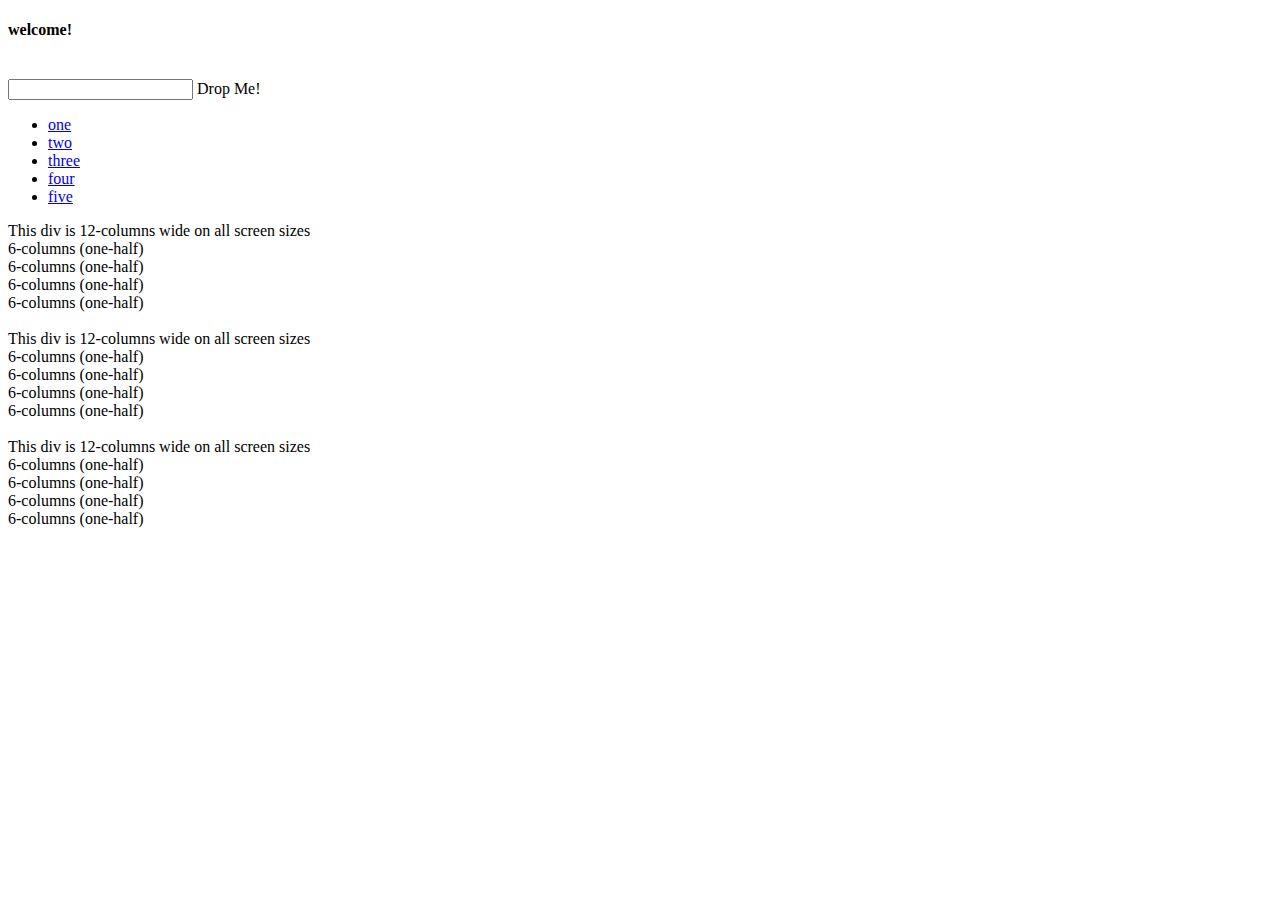
==== form.html @ 96c401e9 "update html" ====
<!DOCTYPE html>
<html lang="en">

<head>
  <meta charset="utf-8">
  <title>Games and Gamez!</title>
  <script src="https://cdnjs.cloudflare.com/ajax/libs/jquery/3.2.1/jquery.min.js"></script>
  <link type="text/css" rel="stylesheet" href="css/materialize.min.css"  media="screen,projection"/>
  <link rel="stylesheet" type="text/css" href="style.css">
</head>

<body>


    <header>
      <div class="row">
        <h4>welcome!</h4>
        <img src="">
      </div>  
    </header>

    <div class="row deep-purple darken-1" id="search">
      <div class="row">
        <input type="text" id="locoSearch" class="col s6" id="city"></input>
      <!-- <select class="col s4" id="state">
        <option>...</option>
      </select> -->
        <a class='dropdown-trigger btn' data-target='dropdown1' id="dropDown" >Drop Me!</a>
          <ul id='dropdown1' class='dropdown-content'>
           <li><a href="#!">one</a></li>
           <li><a href="#!">two</a></li>
           <li><a href="#!">three</a></li>
           <li><a href="#!">four</a></li>
           <li><a href="#!">five</a></li>
         </ul>
      </div>  
    </div>

    <!-- <table class="responsive-table">
        <tbody id="sport" class="deep-purple darken-3">
          <tr>
            <td id="sportDate">date</td>
            <td id="sportLocation">location</td>
          </tr>
          <tr>
            <td id="sportTime">time</td>
            <td></td>
          </tr>
          <tr>
            <td id="sportPrice">price</td>
            <td></td>
          </tr>
        </tbody>

      </table> -->

    <div class="row deep-purple darken-3" id="sport">
      <div class="col s12" id="sportName">This div is 12-columns wide on all screen sizes</div>
      <div class="col s5" id="sportDate">6-columns (one-half)</div>
      <div class="col s5" id="sportLocation">6-columns (one-half)</div>
      <div class="col s5" id="sportTime">6-columns (one-half)</div>
      <div class="col s5" id="sportPrice">6-columns (one-half)</div>
    </div>

    <br>

    <div class="row deep-purple darken-3" id="music">
      <div class="col s12" id="musicName">This div is 12-columns wide on all screen sizes</div>
      <div class="col s5" id="musicDate">6-columns (one-half)</div>
      <div class="col s5" id="musicLocation">6-columns (one-half)</div>
      <div class="col s5" id="musicTime">6-columns (one-half)</div>
      <div class="col s5" id="musicPrice">6-columns (one-half)</div>
    </div>

    <br>

    <div class="row deep-purple darken-3" id="food">
      <div class="col s12" id="foodName">This div is 12-columns wide on all screen sizes</div>
      <div class="col s5" id="foodRating">6-columns (one-half)</div>
      <div class="col s5" id="foodLocation">6-columns (one-half)</div>
      <div class="col s5" id="foodHours">6-columns (one-half)</div>
      <div class="col s5" id="foodPrice">6-columns (one-half)</div>
    </div>

</body>

<script type="text/javascript" src="js/materialize.min.js"></script>

<script>

  // var instance = M.Dropdown.getInstance(elem);

    //  document.addEventListener('DOMContentLoaded', function() {
    //      var elems = document.querySelectorAll('.dropdown-trigger');
    //      var instances = M.Dropdown.init(elems, options);
    //    });
      $(document).ready(function() {
  $('.dropdown-trigger').dropdown();
      });
    
</script>

</html>
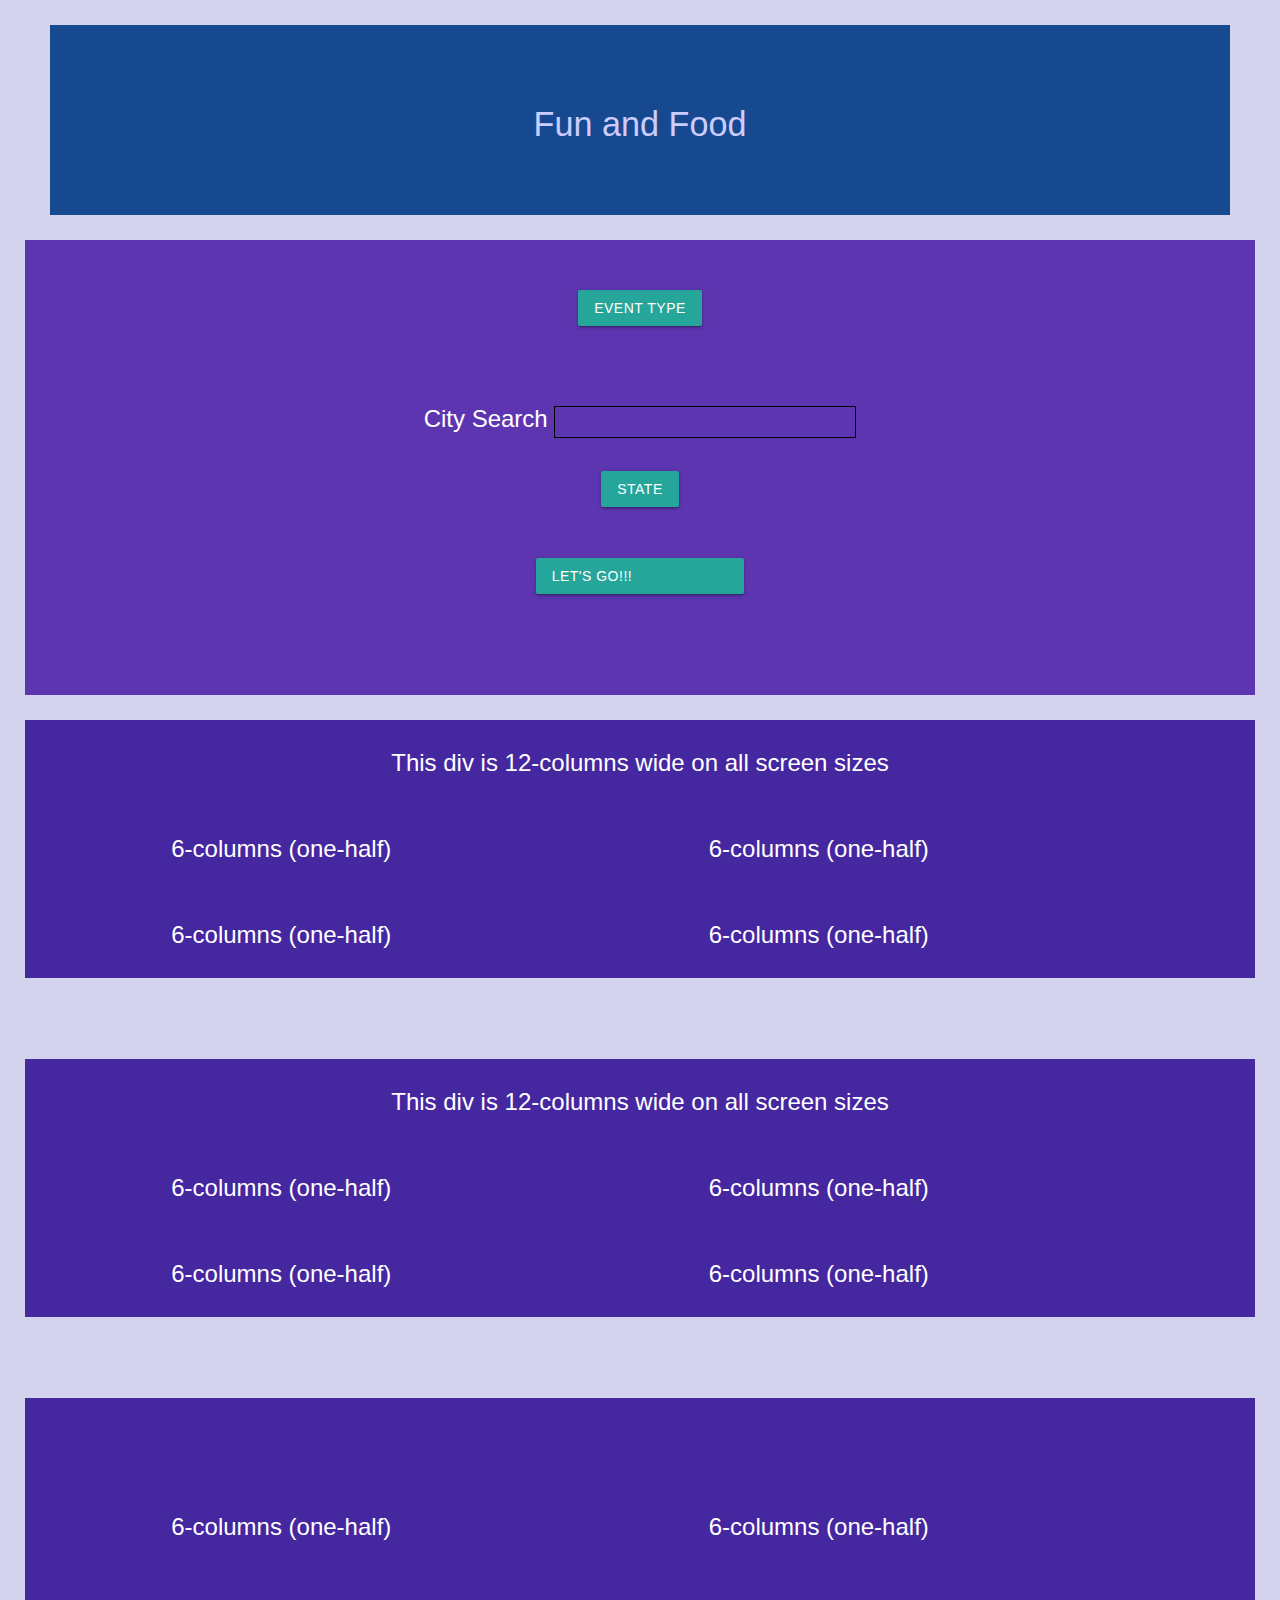
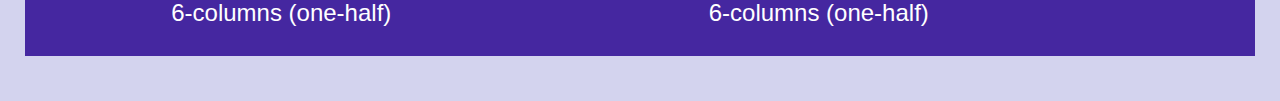
==== commit 511b37b4: "worked on html css and zomato" ====
--- a/form.html
+++ b/form.html
@@ -3,38 +3,98 @@
 
 <head>
   <meta charset="utf-8">
-  <title>Games and Gamez!</title>
+  <title>Fun and Food!</title>
   <script src="https://cdnjs.cloudflare.com/ajax/libs/jquery/3.2.1/jquery.min.js"></script>
-  <link type="text/css" rel="stylesheet" href="css/materialize.min.css"  media="screen,projection"/>
-  <link rel="stylesheet" type="text/css" href="style.css">
+  <link rel="stylesheet" href="https://cdnjs.cloudflare.com/ajax/libs/materialize/1.0.0/css/materialize.min.css">
+  <!-- Compiled and minified JavaScript -->
+  <script src="https://cdnjs.cloudflare.com/ajax/libs/materialize/1.0.0/js/materialize.min.js"></script>
+
+    <link rel="stylesheet" type="text/css" href="style.css">
 </head>
 
 <body>
 
 
     <header>
-      <div class="row">
-        <h4>welcome!</h4>
-        <img src="">
-      </div>  
+      <h4>Fun and Food</h4>
     </header>
+    <div class="row deep-purple darken-1" id="search">
+        <div id="dropDown" class="col s12">
+<!-- Dropdown Trigger -->
+<a class='dropdown-trigger btn' id="eventId" href='#' data-target='dropdown1'>Event Type</a>
 
-    <div class="row deep-purple darken-1" id="search">
-      <div class="row">
-        <input type="text" id="locoSearch" class="col s6" id="city"></input>
-      <!-- <select class="col s4" id="state">
-        <option>...</option>
-      </select> -->
-        <a class='dropdown-trigger btn' data-target='dropdown1' id="dropDown" >Drop Me!</a>
-          <ul id='dropdown1' class='dropdown-content'>
-           <li><a href="#!">one</a></li>
-           <li><a href="#!">two</a></li>
-           <li><a href="#!">three</a></li>
-           <li><a href="#!">four</a></li>
-           <li><a href="#!">five</a></li>
-         </ul>
-      </div>  
+<!-- Dropdown Structure -->
+<ul id='dropdown1' class='dropdown-content' style = "color:black; min-width: max-content; max-height: min-content;">
+  <option value="Music">Music</a></li>
+  <option value="Sports">Sports</a></li>
+</ul>
+
     </div>
+    <div id="locoSearch" class="col s12">City Search      <input type="text" id="city-search" style = "width:300px; height:30px; color:#fff; text-align:center;"><br>
+      <a class='dropdown-trigger btn' id="stateId" href='#' data-target='dropdown2'>State</a>
+      <ul id='dropdown2' class='dropdown-content' style = "color:black; min-width: max-content; max-height: 100px;">
+          <option value="AL">Alabama</option>
+           <option value="AK">Alaska</option>
+           <option value="AZ">Arizona</option>
+           <option value="AR">Arkansas</option>
+           <option value="CA">California</option>
+           <option value="CO">Colorado</option>
+           <option value="CT">Connecticut</option>
+           <option value="DE">Delaware</option>
+           <option value="DC">District Of Columbia</option>
+           <option value="FL">Florida</option>
+           <option value="GA">Georgia</option>
+           <option value="HI">Hawaii</option>
+           <option value="ID">Idaho</option>
+           <option value="IL">Illinois</option>
+           <option value="IN">Indiana</option>
+           <option value="IA">Iowa</option>
+           <option value="KS">Kansas</option>
+           <option value="KY">Kentucky</option>
+           <option value="LA">Louisiana</option>
+           <option value="ME">Maine</option>
+           <option value="MD">Maryland</option>
+           <option value="MA">Massachusetts</option>
+           <option value="MI">Michigan</option>
+           <option value="MN">Minnesota</option>
+           <option value="MS">Mississippi</option>
+           <option value="MO">Missouri</option>
+           <option value="MT">Montana</option>
+           <option value="NE">Nebraska</option>
+           <option value="NV">Nevada</option>
+           <option value="NH">New Hampshire</option>
+           <option value="NJ">New Jersey</option>
+           <option value="NM">New Mexico</option>
+           <option value="NY">New York</option>
+           <option value="NC">North Carolina</option>
+           <option value="ND">North Dakota</option>
+           <option value="OH">Ohio</option>
+           <option value="OK">Oklahoma</option>
+           <option value="OR">Oregon</option>
+           <option value="PA">Pennsylvania</option>
+           <option value="RI">Rhode Island</option>
+           <option value="SC">South Carolina</option>
+           <option value="SD">South Dakota</option>
+           <option value="TN">Tennessee</option>
+           <option value="TX">Texas</option>
+           <option value="UT">Utah</option>
+           <option value="VT">Vermont</option>
+           <option value="VA">Virginia</option>
+           <option value="WA">Washington</option>
+           <option value="WV">West Virginia</option>
+           <option value="WI">Wisconsin</option>
+           <option value="WY">Wyoming</option>
+        </ul>
+        <div><button class="btn waves-effect waves-light" type="submit" name="action">Let's Go!!!
+            <i class="material-icons right">send</i>
+          </button>
+        </div>
+    </div>
+    <div class="col s6" id="city"></div>
+    <div class="col s2" id="state"></div>
+    </div>
+
+    <!-- imput 4 city, drop down 4 state -->
 
     <!-- <table class="responsive-table">
         <tbody id="sport" class="deep-purple darken-3">
@@ -75,29 +135,26 @@
     <br>
 
     <div class="row deep-purple darken-3" id="food">
-      <div class="col s12" id="foodName">This div is 12-columns wide on all screen sizes</div>
+      <div class="col s12">
+        <a id="foodName"></a>
+        <a id="foodLocation"></a>
+      </div>
       <div class="col s5" id="foodRating">6-columns (one-half)</div>
       <div class="col s5" id="foodLocation">6-columns (one-half)</div>
       <div class="col s5" id="foodHours">6-columns (one-half)</div>
       <div class="col s5" id="foodPrice">6-columns (one-half)</div>
     </div>
 
-</body>
+    <script type="text/javascript" src="ticketmaster.js"></script>
+    <script type="text/javascript" src="Zomato.js"></script>
 
-<script type="text/javascript" src="js/materialize.min.js"></script>
+    <script>
+        $(document).ready(function() {
+            $('.dropdown-trigger').dropdown();
+        });
 
-<script>
-
-  // var instance = M.Dropdown.getInstance(elem);
-
-    //  document.addEventListener('DOMContentLoaded', function() {
-    //      var elems = document.querySelectorAll('.dropdown-trigger');
-    //      var instances = M.Dropdown.init(elems, options);
-    //    });
-      $(document).ready(function() {
-  $('.dropdown-trigger').dropdown();
-      });
-    
-</script>
+        
+    </script>
+    </body>
 
 </html>--- a/style.css
+++ b/style.css
@@ -0,0 +1,122 @@
+/* 
+style for my homework website.
+*/
+
+* {
+    box-sizing: border-box;
+    text-align: center;
+    margin: 25px;
+  }
+  #city-search{
+      border: 1px solid black;
+      
+  }
+
+body {
+    font-size: 24px;
+    background-color: #d3d3ee;
+    color: #ffffff;
+    }
+
+header {
+    margin-top: 0px;
+/*    float: left; */
+    padding: 4.7%;
+    /* width: 100%; */
+    /* height: 50%; */
+    color: #ccccff;
+    background-color: #16498f;
+    text-align: left;
+    font-size: 7em;
+    font-family: Helvetica;
+
+
+}
+
+#sports {
+    font-size: 24px;
+    background-color: #ff0000;
+    color: #ffffff;
+    margin-top: 50px;
+    border: 50px;
+    }
+
+#esports {
+    font-size: 24px;
+    background-color: #0000ff;
+    color: #ffffff;
+    margin: 15px;
+    }
+
+
+/* #margin {
+    margin: 50px;
+} */
+
+    /* create styles for the information divs */
+
+
+
+
+/* #circle {
+    float: left;
+    border-radius: 50%;
+    margin-left: 25px;
+    margin-right: 25px;
+    width: 18%;
+    height: 18%;
+    border: 15px solid #ffffff;
+}
+
+#clear {
+    clear: both;
+}
+
+#blue {
+    float: left;
+    margin-top: 0px;
+    margin-left: 0px;
+    align-self: top;
+    position: fixed;
+    height: 100%;
+    width: 20%;
+    background-color: #2b4de6;
+    z-index: -1;
+}
+
+#navigator {
+    float: left;
+    align-self: top;
+    position: fixed;
+    height: 100%;
+    width: 20%;
+    background-color: #2b4de6;
+}
+
+#button {
+    float: left;
+    margin-top: 10px;
+    margin-right: 10%;
+    margin-left: 10%;
+    margin-bottom: 2%;
+    border: 10px solid #f77f10;
+    background-color: #fa903a;
+    color: #ffffff;
+    width: 80%;
+    height: 55px;
+    font-size: 25px;
+    align-content: center;
+    font-family: Impact;
+    border-radius: 2%;
+    clear: both;
+}
+
+#square {
+    float: left;
+    margin-left: 10%;
+    margin-top: 10px;
+    margin-right: 25px;
+    width: 80%;
+    height: 44%;
+    border: 15px solid #ffffff;
+} */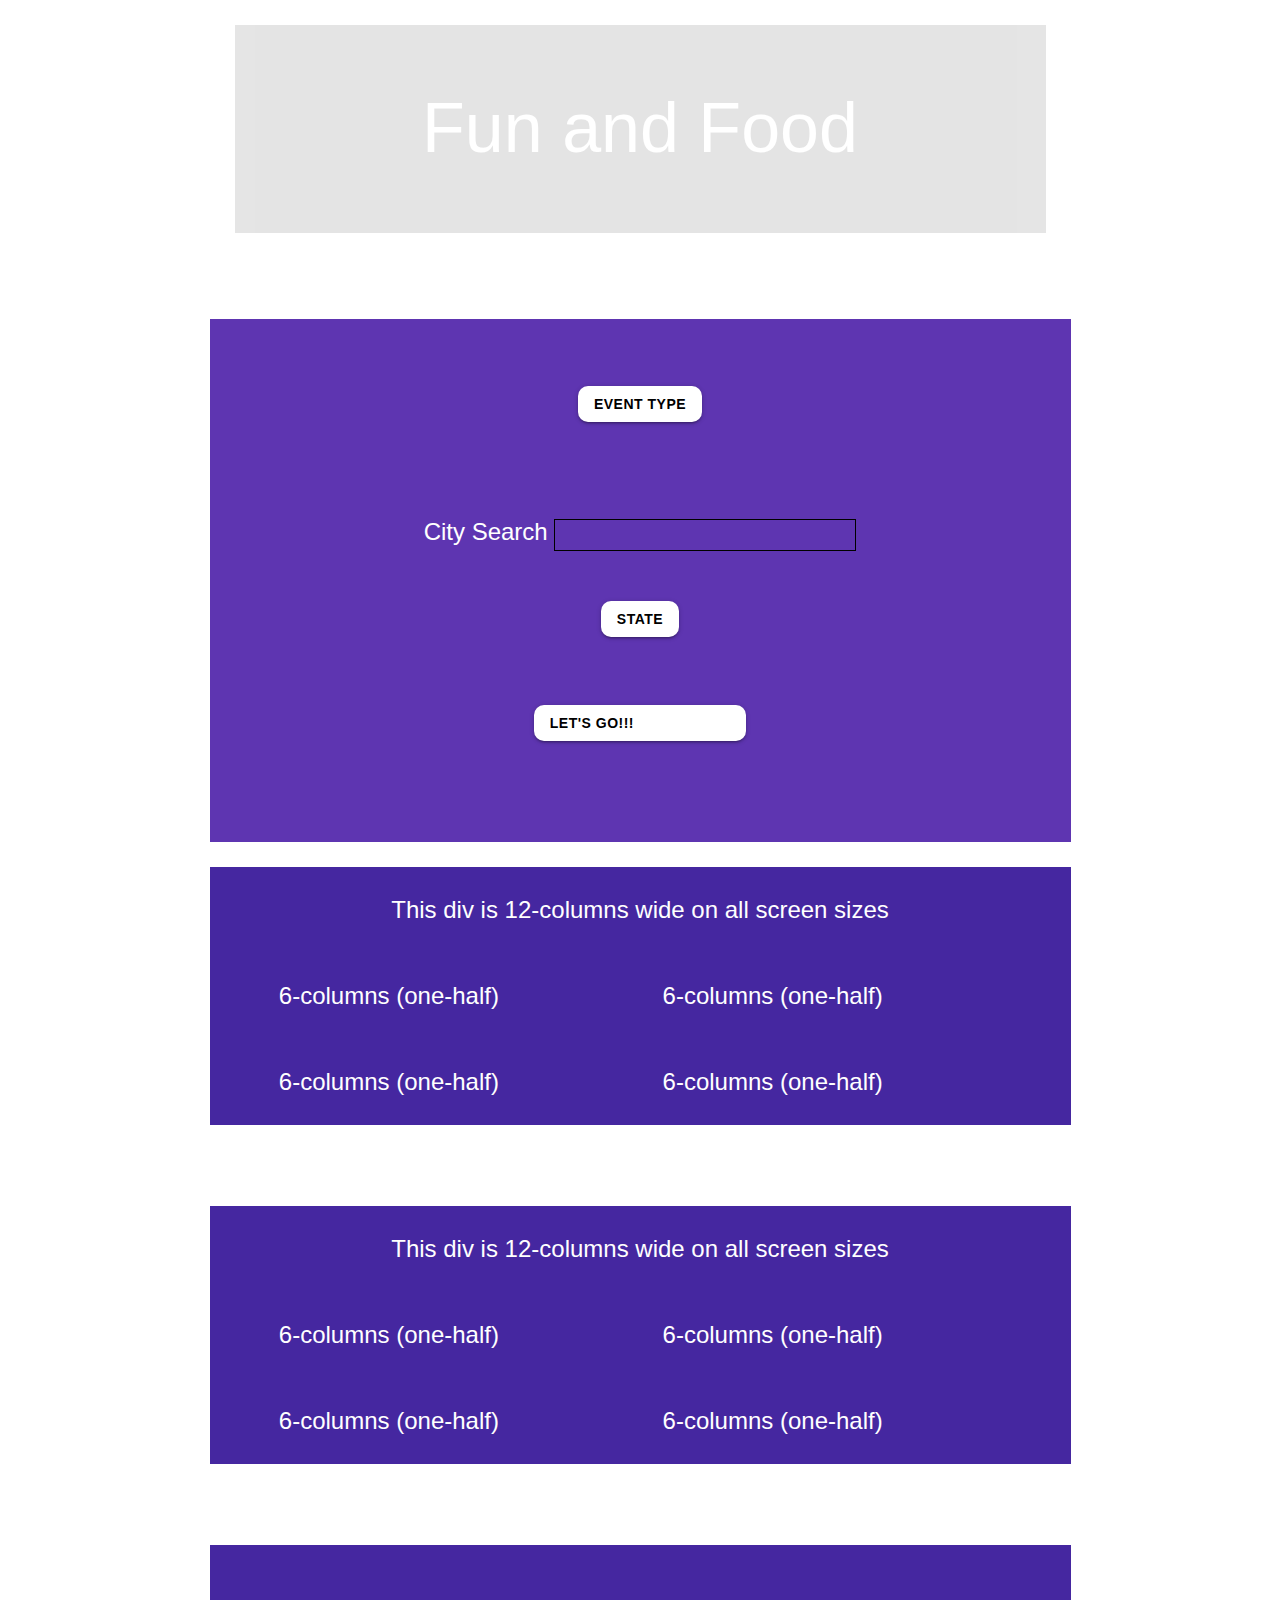
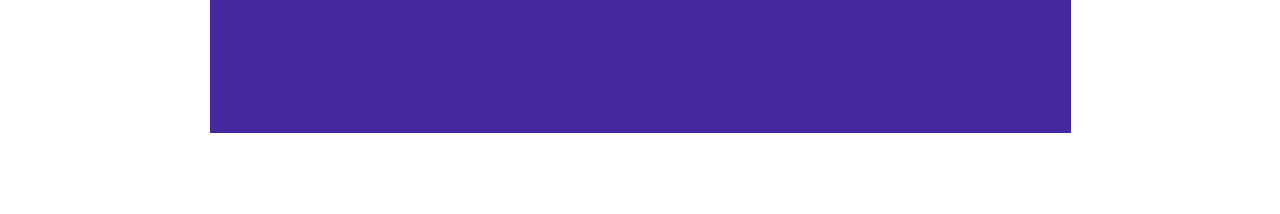
==== commit 06d6f411: "worked on html and zomato js" ====
--- a/form.html
+++ b/form.html
@@ -13,23 +13,25 @@
 </head>
 
 <body>
-
-
-    <header>
-      <h4>Fun and Food</h4>
+<div class="container">
+    <header class="head">
+      <h4><p>Fun and Food</p></h4>
     </header>
-    <div class="row deep-purple darken-1" id="search">
+    <row>
+    <div class="col s6 row deep-purple darken-1" id="search">
         <div id="dropDown" class="col s12">
 <!-- Dropdown Trigger -->
-<a class='dropdown-trigger btn' id="eventId" href='#' data-target='dropdown1'>Event Type</a>
 
+<a class='dropdown-trigger btn' id="eventId" href='#' data-target='dropdown1' style="background-color:#fff">Event Type</a>
 <!-- Dropdown Structure -->
-<ul id='dropdown1' class='dropdown-content' style = "color:black; min-width: max-content; max-height: min-content;">
+<ul id='dropdown1' class='dropdown-content' style="color:black">
   <option value="Music">Music</a></li>
   <option value="Sports">Sports</a></li>
 </ul>
 
     </div>
+  </row>
+
     <div id="locoSearch" class="col s12">City Search      <input type="text" id="city-search" style = "width:300px; height:30px; color:#fff; text-align:center;"><br>
       <a class='dropdown-trigger btn' id="stateId" href='#' data-target='dropdown2'>State</a>
       <ul id='dropdown2' class='dropdown-content' style = "color:black; min-width: max-content; max-height: 100px;">
@@ -134,20 +136,20 @@
 
     <br>
 
-    <div class="row deep-purple darken-3" id="food">
+    <div class="row deep-purple darken-3" id="food" >
       <div class="col s12">
         <a id="foodName"></a>
         <a id="foodLocation"></a>
       </div>
-      <div class="col s5" id="foodRating">6-columns (one-half)</div>
-      <div class="col s5" id="foodLocation">6-columns (one-half)</div>
-      <div class="col s5" id="foodHours">6-columns (one-half)</div>
-      <div class="col s5" id="foodPrice">6-columns (one-half)</div>
+      <div class="col s5" id="foodRating"></div>
+      <div class="col s5" id="foodLocation"></div>
+      <div class="col s5" id="foodHours"></div>
+      <div class="col s5" id="foodPrice"></div>
     </div>
+
 
     <script type="text/javascript" src="ticketmaster.js"></script>
     <script type="text/javascript" src="Zomato.js"></script>
-
     <script>
         $(document).ready(function() {
             $('.dropdown-trigger').dropdown();
@@ -155,6 +157,7 @@
 
         
     </script>
+    </div>
     </body>
 
 </html>--- a/style.css
+++ b/style.css
@@ -9,12 +9,47 @@
   }
   #city-search{
       border: 1px solid black;
-      
+
+  }
+  .head{
+      background-color:black;
+      opacity:0.1;
+  }
+  h4{
+      background-color:black;
+      color:#fff;
+        font-size:70px; ;
+        text-shadow:
+		-1px -1px 0 #000,
+		1px -1px 0 #000,
+		-1px 1px 0 #000,
+		1px 1px 0 #000;
+    }
+  
+
+  .darken-1 a{
+    margin: 5%;
+    font-weight: bold;
+    color: #000000;
+    background-color:#fff;
+    border-radius:10px ;
+  }
+  .btn {
+      color:black;
+  }
+  .darken-1{
+      background-color:#fff,
+  }
+  .waves-light{
+      background-color:#fff;
+      border-radius:10px;
+      font-weight:bold;
+      color:black;
   }
 
 body {
     font-size: 24px;
-    background-color: #d3d3ee;
+    background-image:url('https://www.toptal.com/designers/subtlepatterns/patterns/herringbone.png');
     color: #ffffff;
     }
 
@@ -48,8 +83,9 @@
     margin: 15px;
     }
 
+ 
 
-/* #margin {
+    /* #margin {
     margin: 50px;
 } */
 
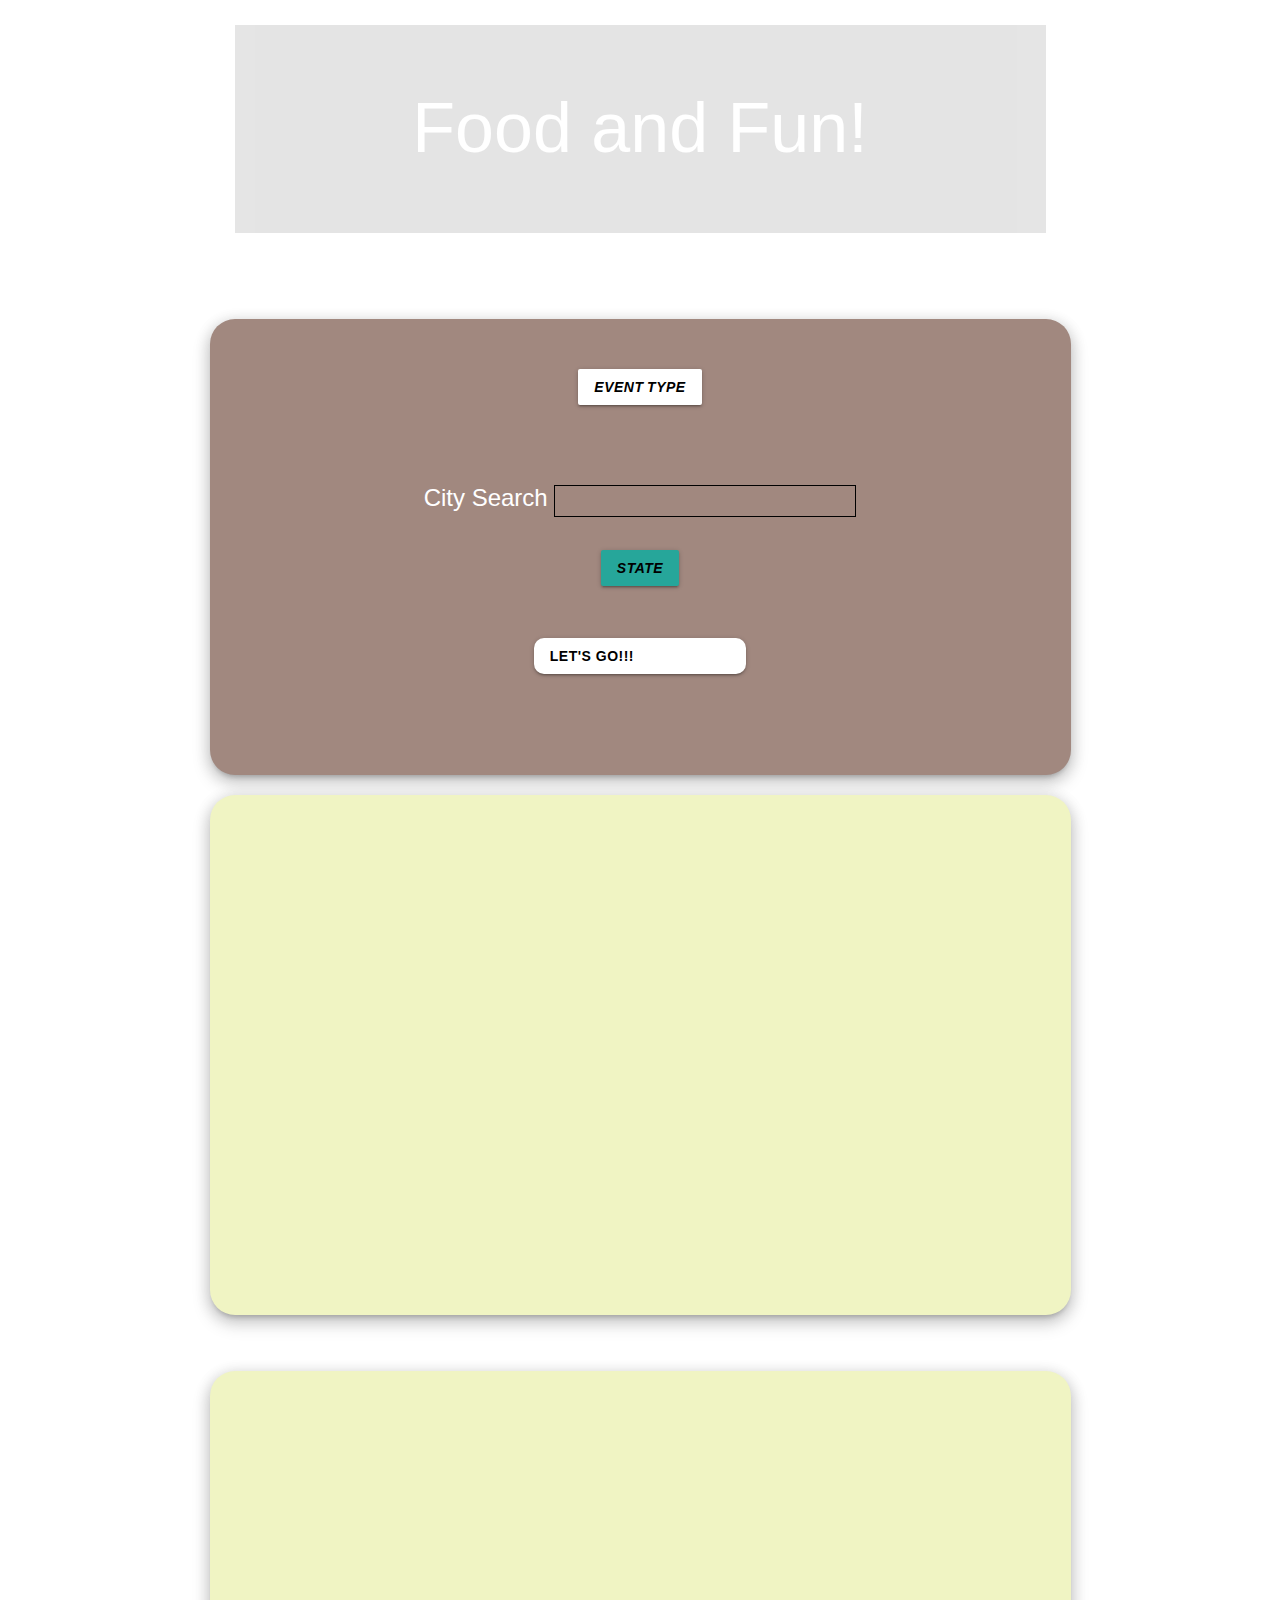
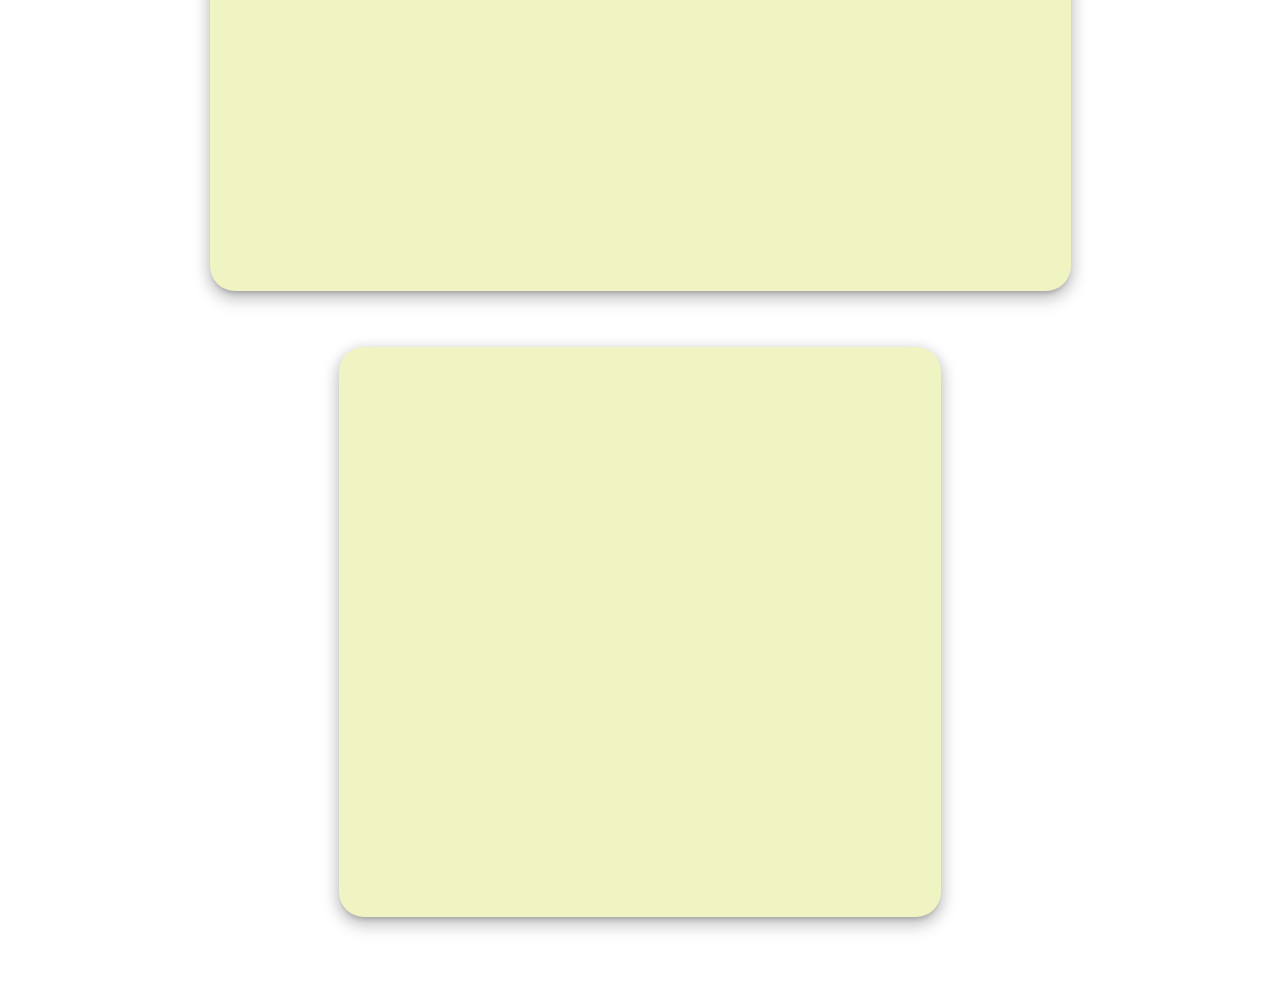
==== commit c43f9045: "Merge pull request #14 from ppaytonjr/Hi-It-Sky-patch-2" ====
--- a/form.html
+++ b/form.html
@@ -3,7 +3,7 @@
 
 <head>
   <meta charset="utf-8">
-  <title>Fun and Food!</title>
+  <title>Food and Fun!</title>
   <script src="https://cdnjs.cloudflare.com/ajax/libs/jquery/3.2.1/jquery.min.js"></script>
   <link rel="stylesheet" href="https://cdnjs.cloudflare.com/ajax/libs/materialize/1.0.0/css/materialize.min.css">
   <!-- Compiled and minified JavaScript -->
@@ -13,18 +13,18 @@
 </head>
 
 <body>
-<div class="container">
+<div class="container" >
     <header class="head">
-      <h4><p>Fun and Food</p></h4>
+      <h4><p>Food and Fun!</p></h4>
     </header>
     <row>
-    <div class="col s6 row deep-purple darken-1" id="search">
+    <div class="col s6 row brown lighten-2 z-depth-3" id="search" style="border-radius: 25px;">
         <div id="dropDown" class="col s12">
 <!-- Dropdown Trigger -->
 
-<a class='dropdown-trigger btn' id="eventId" href='#' data-target='dropdown1' style="background-color:#fff">Event Type</a>
+<a class='dropdown-trigger btn pulse' id="eventId" href='#' data-target='dropdown1' style="background-color:#fff">Event Type</a>
 <!-- Dropdown Structure -->
-<ul id='dropdown1' class='dropdown-content' style="color:black">
+<ul id='dropdown1' class='dropdown-content pulse' style="color:black">
   <option value="Music">Music</a></li>
   <option value="Sports">Sports</a></li>
 </ul>
@@ -33,7 +33,7 @@
   </row>
 
     <div id="locoSearch" class="col s12">City Search      <input type="text" id="city-search" style = "width:300px; height:30px; color:#fff; text-align:center;"><br>
-      <a class='dropdown-trigger btn' id="stateId" href='#' data-target='dropdown2'>State</a>
+      <a class='dropdown-trigger btn pulse' id="stateId" href='#' data-target='dropdown2'>State</a>
       <ul id='dropdown2' class='dropdown-content' style = "color:black; min-width: max-content; max-height: 100px;">
           <option value="AL">Alabama</option>
            <option value="AK">Alaska</option>
@@ -116,36 +116,38 @@
 
       </table> -->
 
-    <div class="row deep-purple darken-3" id="sport">
-      <div class="col s12" id="sportName">This div is 12-columns wide on all screen sizes</div>
+    <div class="row lime lighten-4 container z-depth-3 brown-text text-lighten-2" id="sport" style="height:520px;width:100%;border:1px;overflow:auto;border-radius: 25px;">
+      <!-- <div class="col s12" id="sportName">This div is 12-columns wide on all screen sizes</div>
       <div class="col s5" id="sportDate">6-columns (one-half)</div>
       <div class="col s5" id="sportLocation">6-columns (one-half)</div>
       <div class="col s5" id="sportTime">6-columns (one-half)</div>
-      <div class="col s5" id="sportPrice">6-columns (one-half)</div>
+      <div class="col s5" id="sportPrice">6-columns (one-half)</div> -->
     </div>
 
     <br>
 
-    <div class="row deep-purple darken-3" id="music">
-      <div class="col s12" id="musicName">This div is 12-columns wide on all screen sizes</div>
+    <div class="row lime lighten-4 container z-depth-3 brown-text text-lighten-2" id="music" style="height:520px;width:100%;border:1px;overflow:auto;border-radius: 25px;">
+      <!-- <div class="col s12" id="musicName">This div is 12-columns wide on all screen sizes</div>
       <div class="col s5" id="musicDate">6-columns (one-half)</div>
       <div class="col s5" id="musicLocation">6-columns (one-half)</div>
       <div class="col s5" id="musicTime">6-columns (one-half)</div>
-      <div class="col s5" id="musicPrice">6-columns (one-half)</div>
+      <div class="col s5" id="musicPrice">6-columns (one-half)</div> -->
     </div>
 
     <br>
 
-    <div class="row deep-purple darken-3" id="food" >
-      <div class="col s12">
+    <div class="row lime lighten-4 container z-depth-3 brown-text text-lighten-2" id="food" style="border-radius: 25px;">
+      <div class="col s12 brown-text text-lighten-2" style="height:520px;width:100%;border:1px;overflow:auto;">
         <a id="foodName"></a>
         <a id="foodLocation"></a>
       </div>
-      <div class="col s5" id="foodRating"></div>
+      <!-- <div class="col s5" id="foodRating"></div>
       <div class="col s5" id="foodLocation"></div>
       <div class="col s5" id="foodHours"></div>
-      <div class="col s5" id="foodPrice"></div>
+      <div class="col s5" id="foodPrice"></div> -->
     </div>
+
+
 
 
     <script type="text/javascript" src="ticketmaster.js"></script>
--- a/style.css
+++ b/style.css
@@ -82,77 +82,31 @@
     color: #ffffff;
     margin: 15px;
     }
+    a{
+        font-family: "Comic Sans MS", cursive, sans-serif;
+    font-size: 24px;
+    letter-spacing: 0.4px;
+    word-spacing: -0.8px;
+    color: #000000;
+    font-weight: 700;
+    text-decoration: none;
+    font-style: italic;
+    font-variant: small-caps;
+    text-transform: none;
+    }
+
+    #foodName{
+        font-family: "Comic Sans MS", cursive, sans-serif;
+    font-size: 24px;
+    letter-spacing: 0.4px;
+    word-spacing: -0.8px;
+    color: #000000;
+    font-weight: 700;
+    text-decoration: none;
+    font-style: italic;
+    font-variant: small-caps;
+    text-transform: none;
+    }
 
  
 
-    /* #margin {
-    margin: 50px;
-} */
-
-    /* create styles for the information divs */
-
-
-
-
-/* #circle {
-    float: left;
-    border-radius: 50%;
-    margin-left: 25px;
-    margin-right: 25px;
-    width: 18%;
-    height: 18%;
-    border: 15px solid #ffffff;
-}
-
-#clear {
-    clear: both;
-}
-
-#blue {
-    float: left;
-    margin-top: 0px;
-    margin-left: 0px;
-    align-self: top;
-    position: fixed;
-    height: 100%;
-    width: 20%;
-    background-color: #2b4de6;
-    z-index: -1;
-}
-
-#navigator {
-    float: left;
-    align-self: top;
-    position: fixed;
-    height: 100%;
-    width: 20%;
-    background-color: #2b4de6;
-}
-
-#button {
-    float: left;
-    margin-top: 10px;
-    margin-right: 10%;
-    margin-left: 10%;
-    margin-bottom: 2%;
-    border: 10px solid #f77f10;
-    background-color: #fa903a;
-    color: #ffffff;
-    width: 80%;
-    height: 55px;
-    font-size: 25px;
-    align-content: center;
-    font-family: Impact;
-    border-radius: 2%;
-    clear: both;
-}
-
-#square {
-    float: left;
-    margin-left: 10%;
-    margin-top: 10px;
-    margin-right: 25px;
-    width: 80%;
-    height: 44%;
-    border: 15px solid #ffffff;
-} */